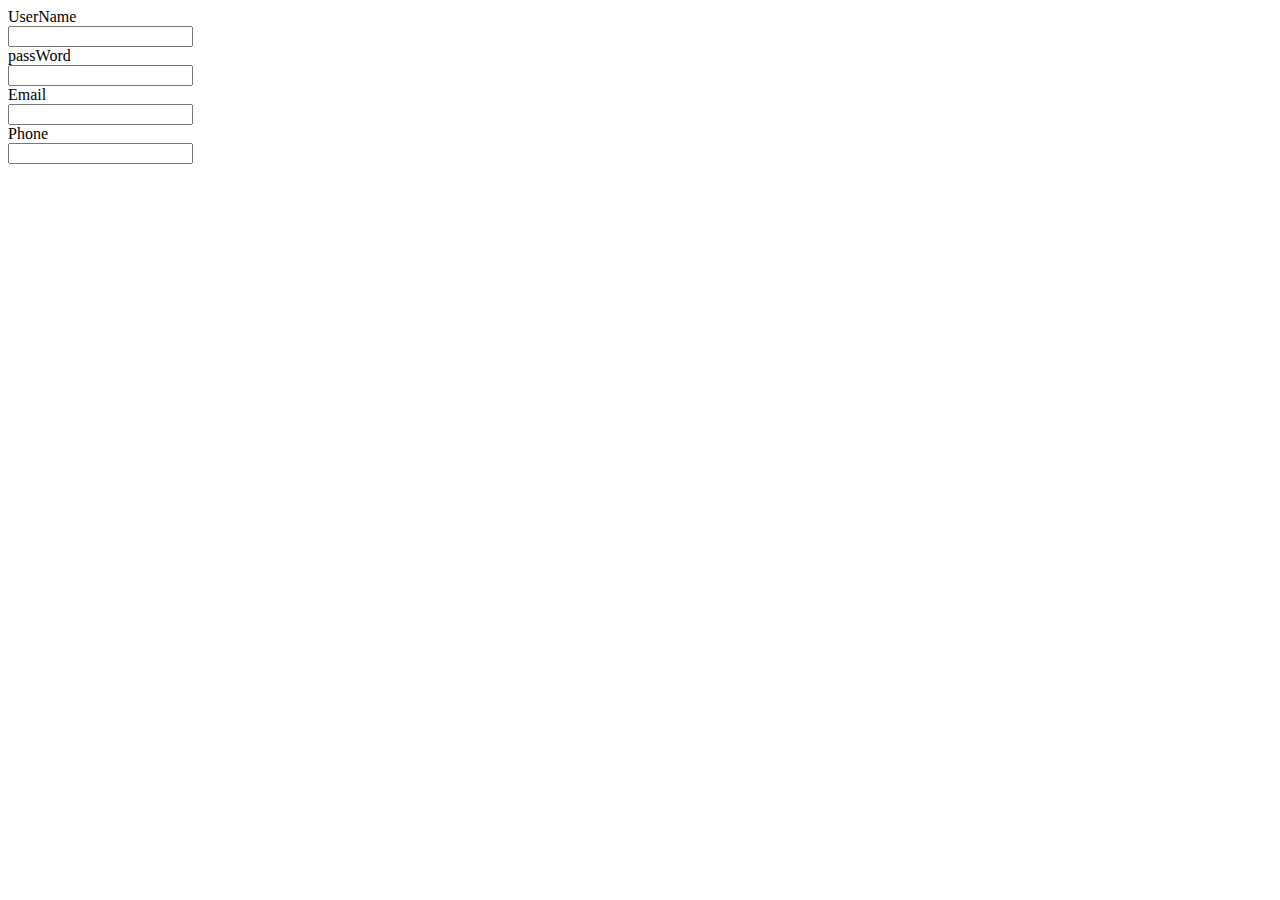
==== hoang/src/main/resources/templates/registerForm.html @ c089108d "first push" ====
<!DOCTYPE html>
<html lang="en">
<head>
    <meta charset="UTF-8">
    <title>Register</title>
</head>
<body>
    <div class="col-second">
        <div>
            <label>UserName</label>
        </div>
        <div>
            <input ></input>
        </div>
        <div>
            <label>passWord</label>
        </div>
        <div>
            <input> </input>
        </div>
        <div>
            <label>Email</label>
        </div>
        <div>
            <input> </input>
        </div>
        <div>
            <label>Phone</label>
        </div>
        <div>
            <input> </input>
        </div>
    </div>


</body>
</html>
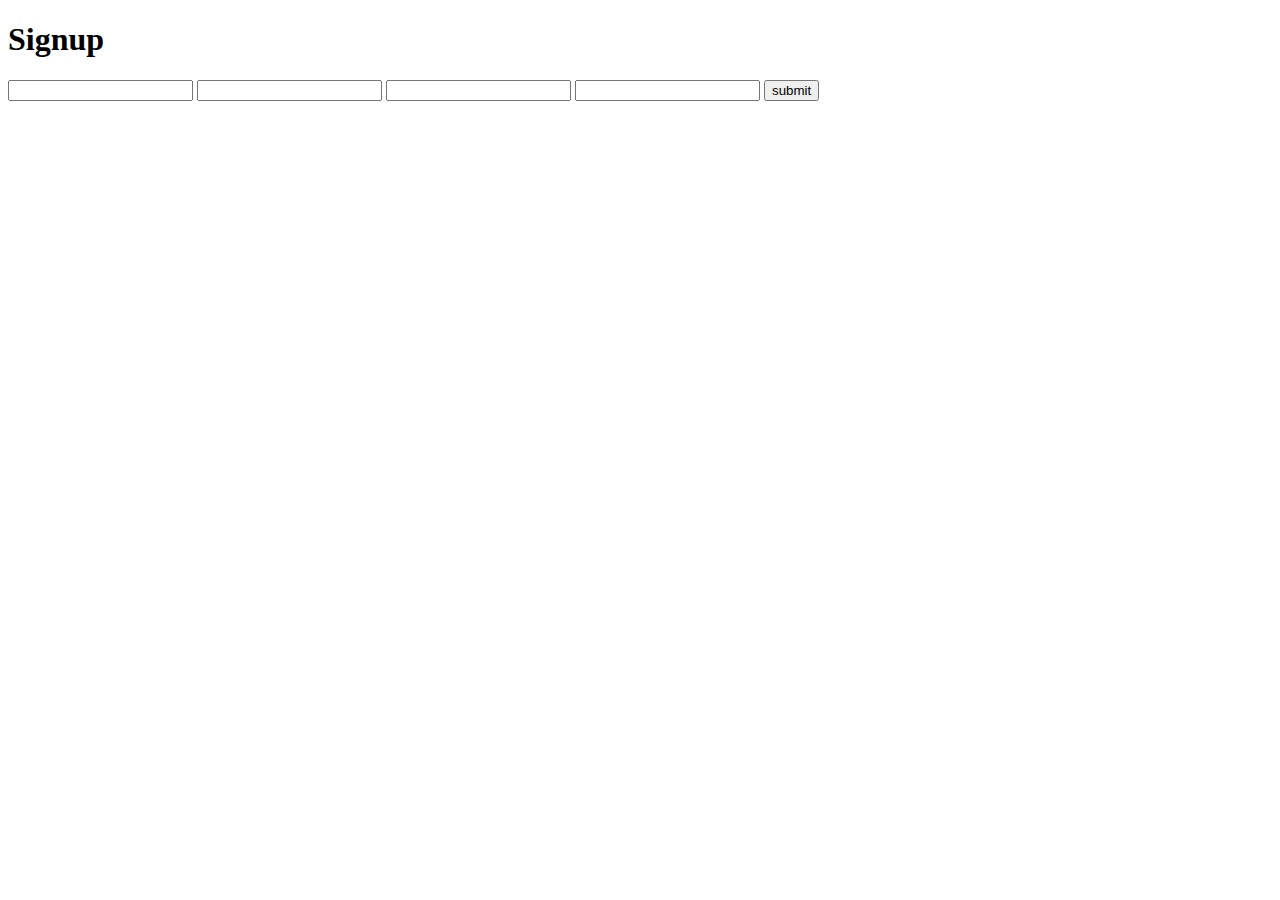
==== commit 47d600bb: "[HoangT] Push lan dau" ====
--- a/hoang/src/main/resources/templates/registerForm.html
+++ b/hoang/src/main/resources/templates/registerForm.html
@@ -6,30 +6,15 @@
 </head>
 <body>
     <div class="col-second">
-        <div>
-            <label>UserName</label>
-        </div>
-        <div>
-            <input ></input>
-        </div>
-        <div>
-            <label>passWord</label>
-        </div>
-        <div>
-            <input> </input>
-        </div>
-        <div>
-            <label>Email</label>
-        </div>
-        <div>
-            <input> </input>
-        </div>
-        <div>
-            <label>Phone</label>
-        </div>
-        <div>
-            <input> </input>
-        </div>
+        <form  th:action="@{/Signup}" method="post" th:object="${SignUpInfo}" >
+            <h1 class="form-heading">Signup</h1>
+            <input class="form-input" th:type="text" th:field="*{userName}" th:placeholder="UserName">
+            <input class="form-input" th:type="text" th:field="*{passWord}" th:placeholder="Password">
+<!--            <input class="form-input" th:type="text" th:field="*{passWord}" th:placeholder="Retype Password">-->
+            <input class="form-input" th:type="text" th:field="*{email}" th:placeholder="Email">
+            <input class="form-input" th:type="text" th:field="*{fullName}" th:placeholder="Email">
+            <button class="form-submit" > submit </button>
+        </form>
     </div>
 
 
